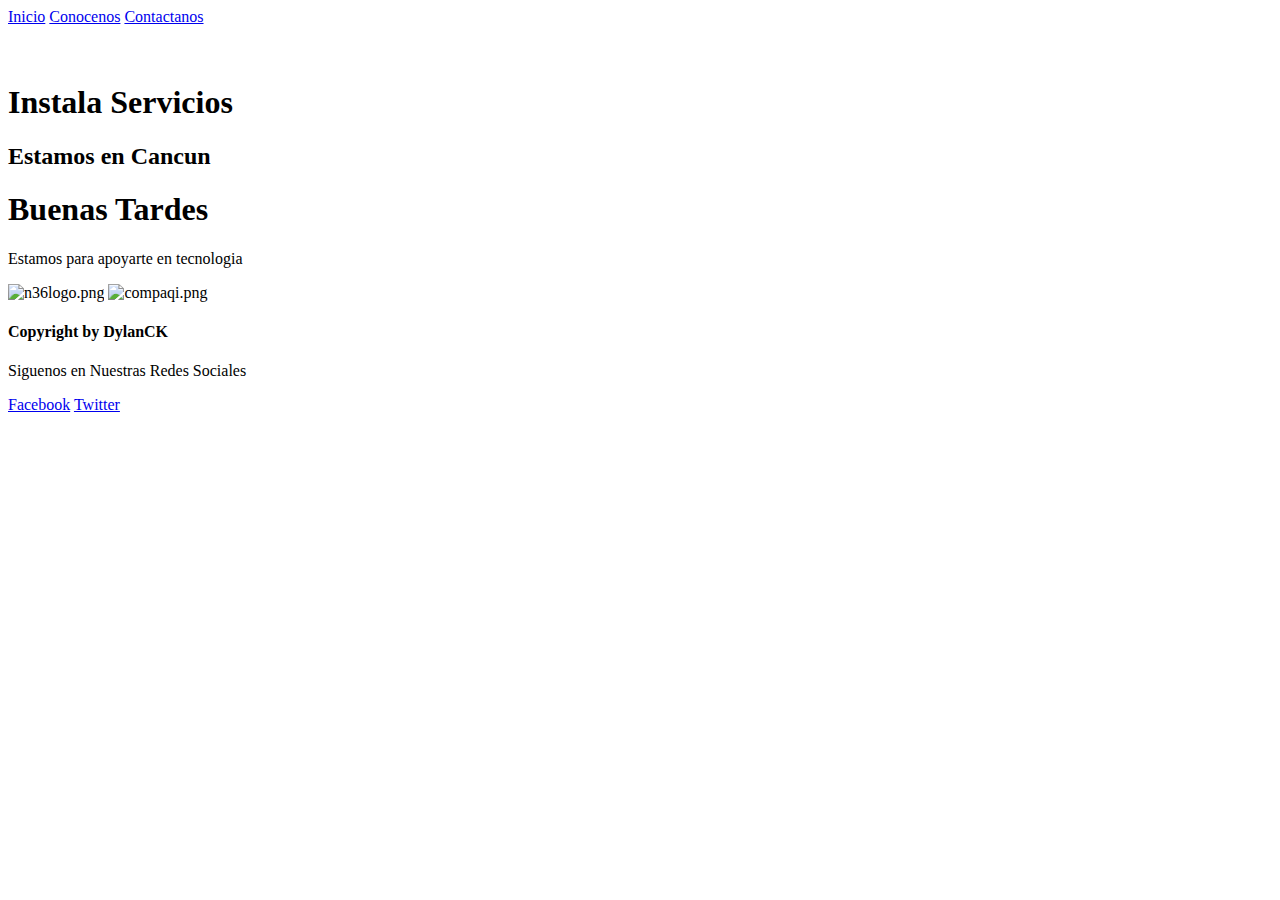
==== index.html @ b3d6fe69 "Add files via upload" ====
<!DOCTYPE html>
<html>
    <head>
		<title>Bienvenidos a InstalaServicios</title>
		<meta charset="utf-8">
		<link rel="icon" href="pcfast.ico">
		<link rel="stylesheet" type="text/css" href="css/estilo.css">
		<link rel="preconnect" href="https://fonts.gstatic.com">
		<link href="https://fonts.googleapis.com/css2?family=Lexend+Mega&display=swap" rel="stylesheet">
		<link rel="stylesheet" type="text/css" href="https://necolas.github.io/normalize.css/8.0.1/normalize.css">
		 <style type="text/css">	
    </head>

    </style>
	<body>
			<header>
				<nav> 		
						<a class="Inicio" href="index.html">Inicio</a>
						<a class="Conocenos" href="Conocenos.html">Conocenos</a>
						<a class="Contacto" href="Contacto.html">Contactanos</a>	
				</nav>
				<div>
					<h1 class="bienvenida">
					<br>Instala Servicios </br></h1>
				</div>
			</header>
					<h2 class="banner titulo_contenedor">
						Estamos en Cancun
					</h2>      	
			<article>
				<h1 class="titulo-h1-contenedor">
					Buenas Tardes
				</h1>
				<p>
					Estamos para apoyarte en tecnologia
				</p>
			</article>


			<aside>
					<img class="notaria36" src="notaria36image/n36logo.png" alt="n36logo.png">	
					<img class="compaq" src="compaqiimage/DistAutContQi0.jpg" alt="compaqi.png">
			</aside>

				<footer>
					<h4> Copyright by DylanCK</h4>
					<p>Siguenos en Nuestras Redes Sociales</p>
					<a class="facebook-pie" href="https://www.facebook.com/dylan.fernando.509/">Facebook</a>
					<a class="twitter-pie" href="https://twitter.com/dylan_fernando">Twitter</a>
				</footer>
			<script src="js/menu"></script>
			</main>
	</body>
</html>
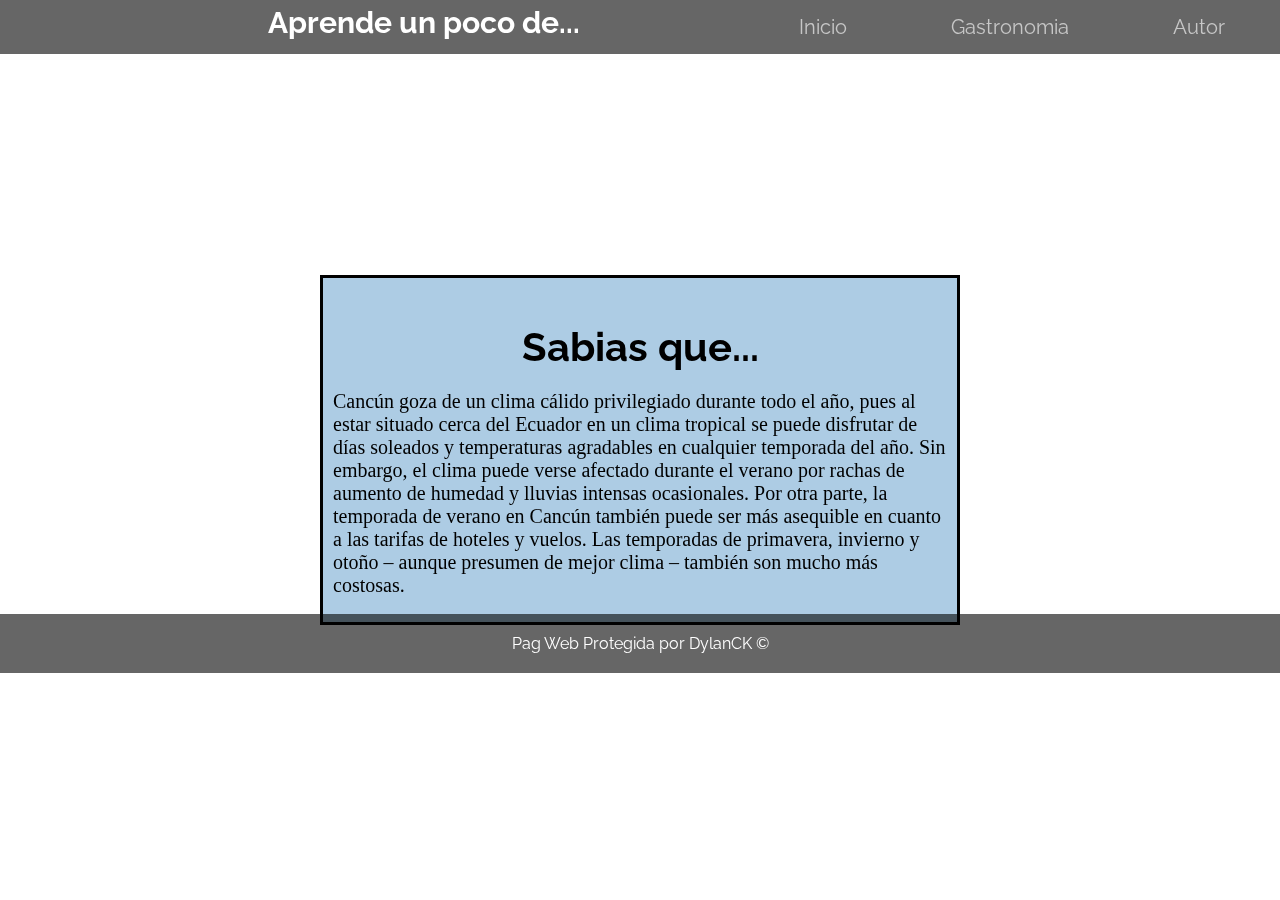
==== commit d86cc262: "Add files via upload" ====
--- a/index.html
+++ b/index.html
@@ -1,54 +1,34 @@
 <!DOCTYPE html>
-<html>
-    <head>
-		<title>Bienvenidos a InstalaServicios</title>
-		<meta charset="utf-8">
-		<link rel="icon" href="pcfast.ico">
-		<link rel="stylesheet" type="text/css" href="css/estilo.css">
-		<link rel="preconnect" href="https://fonts.gstatic.com">
-		<link href="https://fonts.googleapis.com/css2?family=Lexend+Mega&display=swap" rel="stylesheet">
-		<link rel="stylesheet" type="text/css" href="https://necolas.github.io/normalize.css/8.0.1/normalize.css">
-		 <style type="text/css">	
-    </head>
-
-    </style>
-	<body>
-			<header>
-				<nav> 		
-						<a class="Inicio" href="index.html">Inicio</a>
-						<a class="Conocenos" href="Conocenos.html">Conocenos</a>
-						<a class="Contacto" href="Contacto.html">Contactanos</a>	
-				</nav>
-				<div>
-					<h1 class="bienvenida">
-					<br>Instala Servicios </br></h1>
-				</div>
-			</header>
-					<h2 class="banner titulo_contenedor">
-						Estamos en Cancun
-					</h2>      	
-			<article>
-				<h1 class="titulo-h1-contenedor">
-					Buenas Tardes
-				</h1>
-				<p>
-					Estamos para apoyarte en tecnologia
-				</p>
-			</article>
-
-
-			<aside>
-					<img class="notaria36" src="notaria36image/n36logo.png" alt="n36logo.png">	
-					<img class="compaq" src="compaqiimage/DistAutContQi0.jpg" alt="compaqi.png">
-			</aside>
-
-				<footer>
-					<h4> Copyright by DylanCK</h4>
-					<p>Siguenos en Nuestras Redes Sociales</p>
-					<a class="facebook-pie" href="https://www.facebook.com/dylan.fernando.509/">Facebook</a>
-					<a class="twitter-pie" href="https://twitter.com/dylan_fernando">Twitter</a>
-				</footer>
-			<script src="js/menu"></script>
-			</main>
-	</body>
+<html lang="en">
+<head>
+	<meta charset="utf-8">
+	<title>DFCK</title>
+	<link rel="stylesheet" type="text/css" href="estilo.css">
+	<link href="https://fonts.googleapis.com/css2?family=Raleway:wght@100&display=swap" rel="stylesheet">
+</head>
+<body>
+	<header class="cabezera">
+		<div class="cab_nav">
+			<img src="imagenes/log.ico" alt="logo" class="logo_img">
+			<h2 class="nomb_logo">Aprende un poco de...</h2>
+			<ul>
+				<li><a href="index.html">Inicio</a></li>
+				<li><a href="sabermas.html">Gastronomia</a></li>
+				<li><a href="autor.html">Autor</a></li>
+			</ul>
+		</div>
+	</header>
+	<div class="contenedor">
+		<h2 class="titulo_cont">Sabias que...</h2>
+		<p><span class="parrafo_cont">
+			Cancún goza de un clima cálido privilegiado durante todo el año, pues al estar situado cerca del Ecuador en un clima tropical se puede disfrutar de días soleados y temperaturas agradables en cualquier temporada del año. Sin embargo, el clima puede verse afectado durante el verano por rachas de aumento de humedad y lluvias intensas ocasionales. Por otra parte, la temporada de verano en Cancún también puede ser más asequible en cuanto a las tarifas de hoteles y vuelos. Las temporadas de primavera, invierno y otoño – aunque presumen de mejor clima – también son mucho más costosas.
+		</span>
+		</p>
+	</div>
+	<footer class="foot">
+		<p class="foot_p">
+			Pag Web Protegida por DylanCK &copy</p> 					
+	</footer>
+	<video src="imagenes/mar.mp4" autoplay loop muted class="video"></video>
+</body>
 </html>--- a/estilo.css
+++ b/estilo.css
@@ -0,0 +1,95 @@
+*{
+	padding: 0px;
+	margin: 0px;
+	box-sizing: border-box;
+}
+
+.cab_nav{
+	width: 100%;
+	padding: 5px;
+	text-align: right;
+	position: fixed;
+	top: 0px;
+	background-color: rgba(0, 0, 0, 0.6);
+}
+
+.cab_nav ul li{
+	list-style: none;
+	display: inline-block;
+	padding: 10px 50px;
+	color: white;
+	font-size: 20px;
+	font-family: 'Raleway', sans-serif;
+	cursor: pointer;	
+}
+
+.cab_nav ul li a{
+ 	text-decoration: none;
+ 	color: #c7c7c7;
+ 	border-left: 5px solid trasparent;
+ 	transition: all 400ms ease;
+ 	
+}
+
+.cab_nav ul li a:hover{
+	background: #1f1f1f;
+	border-left: 5px solid #c7c7c7;
+}
+.nomb_logo{
+	width: 550px;
+	padding: 0px 0px;
+	float: left;
+	position: relative;
+	top: 5%;
+	left: 2%;
+	color: #fff;
+	font-size: 30px;
+	font-family: 'Raleway', sans-serif;
+}
+.logo_img{
+	width: 80px;
+	position: absolute;
+	transform: translateX(-2130%) translateY(-15%)
+
+}
+.contenedor{
+	position: absolute;
+	top: 50%;
+	left: 50%;
+	transform: translateX(-50%) translateY(-50%);
+	padding: 25px 10px;
+	border: solid;
+	background-color: rgba(51, 127, 187, 0.4);
+}
+.titulo_cont{
+	font-size: 40px;
+	text-align: center;
+	padding: 20px 10px;
+	font-family: 'Raleway', sans-serif;
+}
+
+.parrafo_cont{
+	font-size: 20px;
+	text-align: justify;
+}
+.video{
+	position: fixed;
+	min-width: 100%;
+	min-width: 100%;
+	top: 50%;
+	left: 50%;
+	transform: translateY(-50%) translateX(-50%);
+	z-index: -1;
+}
+.foot{
+	background-color: rgba(0, 0, 0, 0.6);
+	margin-top: 48%;
+	width: 100%;
+	padding: 20px 0px;
+	position: relative;
+	font-family: 'Raleway', sans-serif;
+}
+.foot_p{
+	color: #fff;
+	text-align: center;
+}